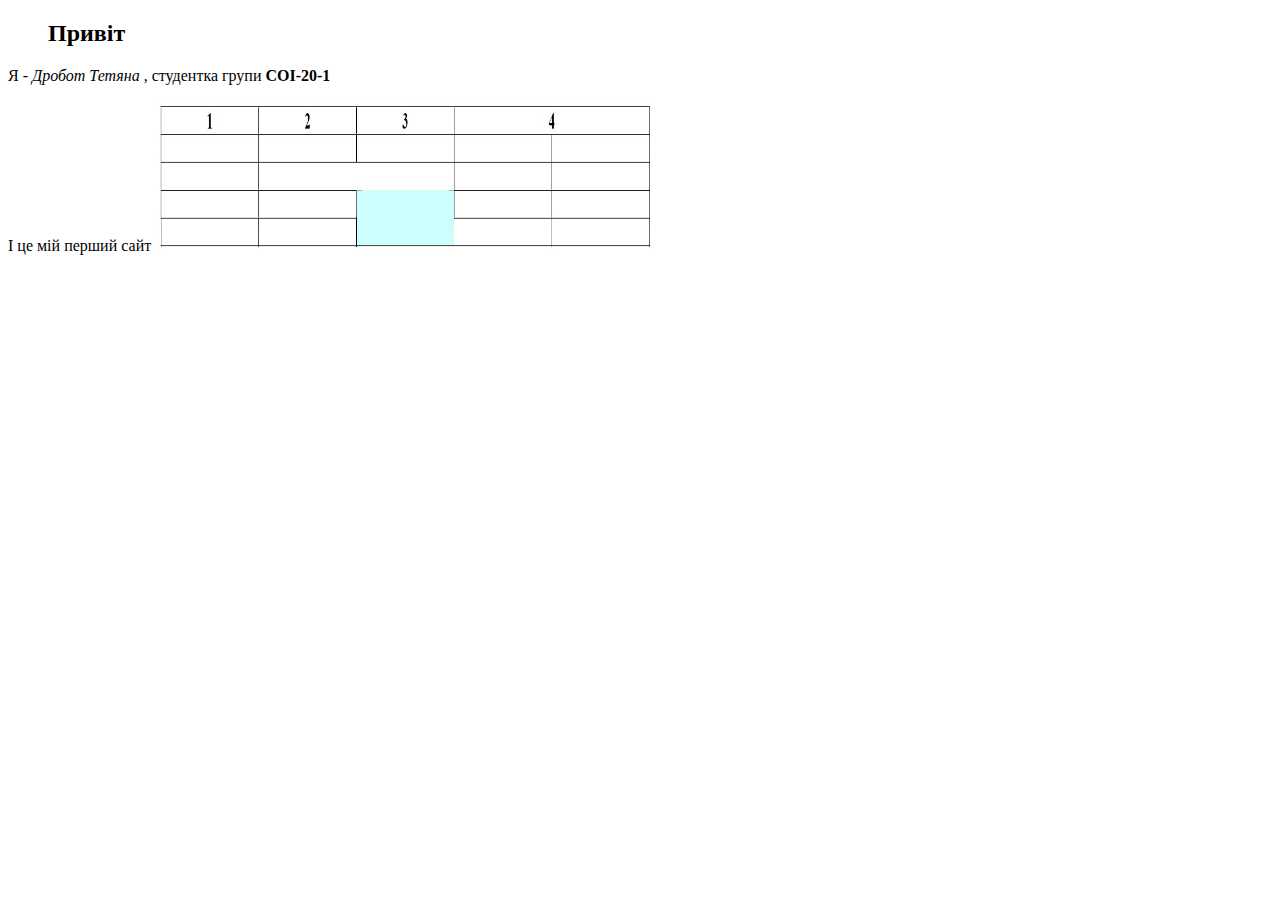
==== index.html @ 38916656 "Update index.html" ====
<!doctype html>
<html lang = "ua">  

  <link rel="shortcut icon" type="image/x-icon" href="favicon.ico?">
  <head>
    <meta charset = "utf-8">
    <title> Tata </title>
  </head>
  <body>
    <!---Приветствие--->
    <blockquote> <div> <h2> Привіт </h2> </div> </blockquote>
    <p> Я - <i> Дробот Тетяна </i>, студентка групи <b> СОІ-20-1 </b> </p>
   
    <p1> І це мій перший сайт </p1>
  
    <img src="table.png" alt="Tablitsa" width="500" height="150">
  </body>
</html>
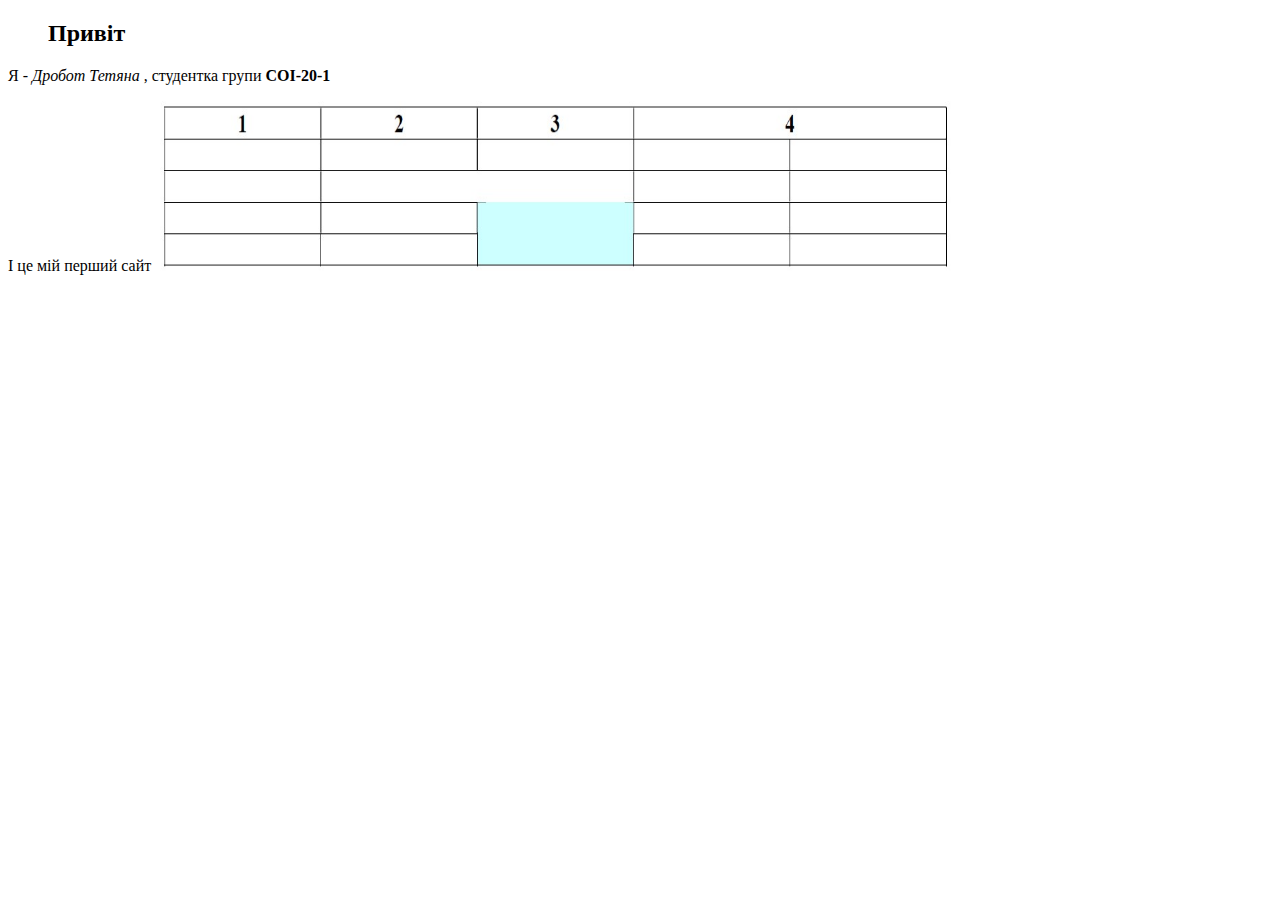
==== commit abbae824: "Update index.html" ====
--- a/index.html
+++ b/index.html
@@ -4,7 +4,7 @@
   <link rel="shortcut icon" type="image/x-icon" href="favicon.ico?">
   <head>
     <meta charset = "utf-8">
-    <title> Tata </title>
+    <title> Ttata </title>
   </head>
   <body>
     <!---Приветствие--->
@@ -13,6 +13,6 @@
    
     <p1> І це мій перший сайт </p1>
   
-    <img src="table.png" alt="Tablitsa" width="500" height="150">
+    <img src="table.png" alt="Tablitsa" width="800" height="170">
   </body>
 </html>
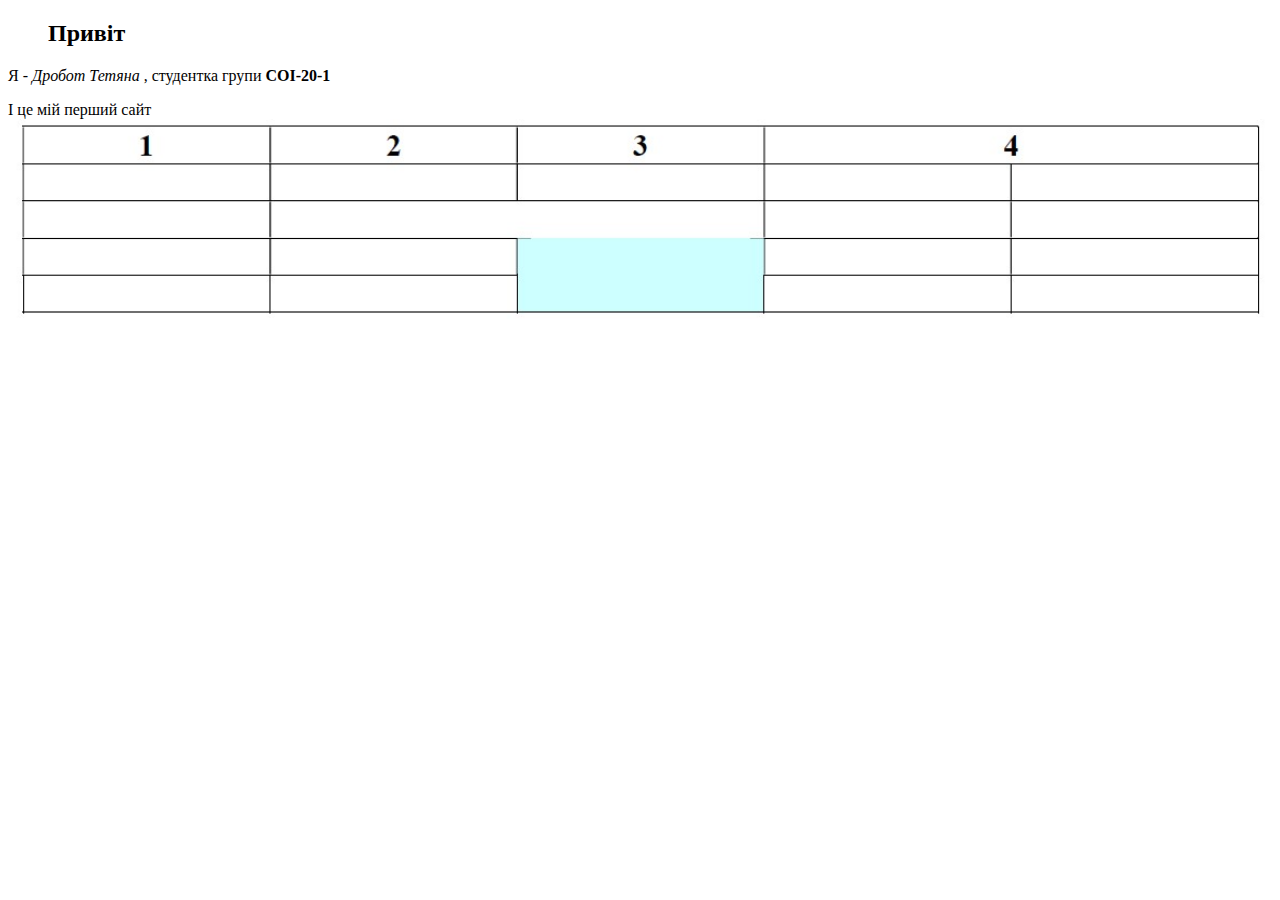
==== commit 12ba3ab8: "Update index.html" ====
--- a/index.html
+++ b/index.html
@@ -13,6 +13,6 @@
    
     <p1> І це мій перший сайт </p1>
   
-    <img src="table.png" alt="Tablitsa" width="800" height="170">
+    <img src="table.png" alt="Tablitsa" width="100%" height="200">
   </body>
 </html>
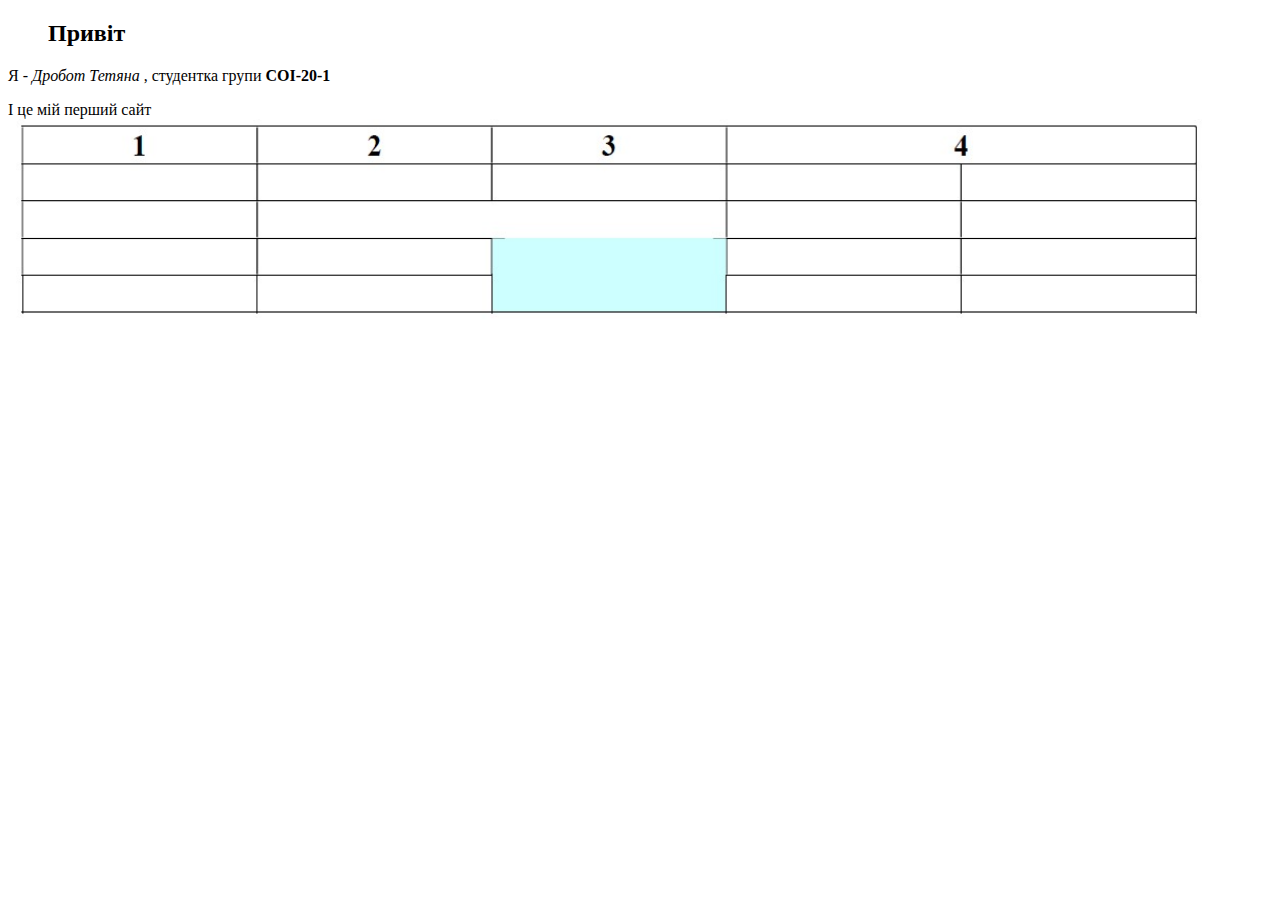
==== commit 28a7c022: "Update index.html" ====
--- a/index.html
+++ b/index.html
@@ -4,7 +4,7 @@
   <link rel="shortcut icon" type="image/x-icon" href="favicon.ico?">
   <head>
     <meta charset = "utf-8">
-    <title> Ttata </title>
+    <title> CTata </title>
   </head>
   <body>
     <!---Приветствие--->
@@ -13,6 +13,6 @@
    
     <p1> І це мій перший сайт </p1>
   
-    <img src="table.png" alt="Tablitsa" width="100%" height="200">
+    <img src="table.png" alt="Tablitsa" width="95%" height="200">
   </body>
 </html>
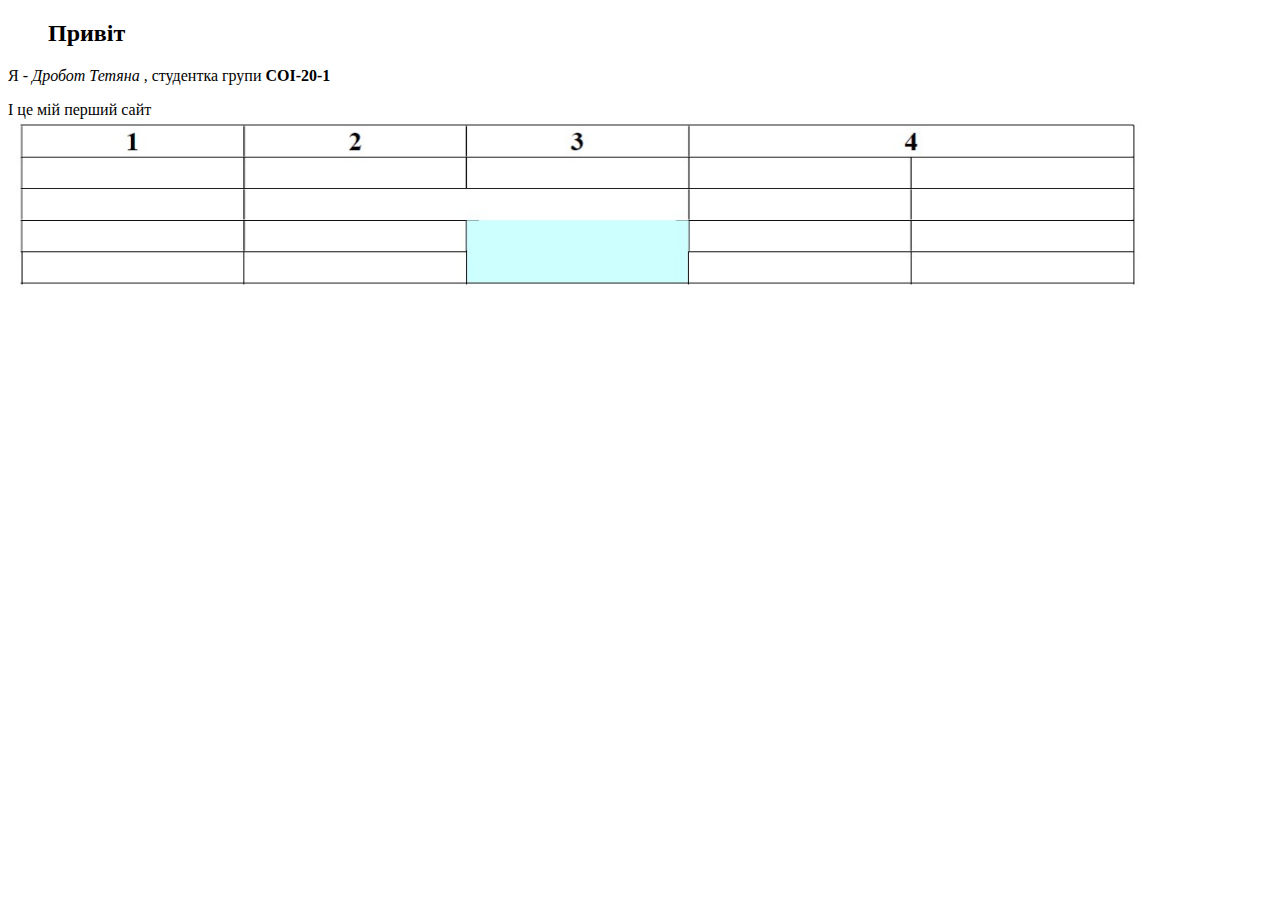
==== commit 11e2fe2e: "Update index.html" ====
--- a/index.html
+++ b/index.html
@@ -13,6 +13,6 @@
    
     <p1> І це мій перший сайт </p1>
   
-    <img src="table.png" alt="Tablitsa" width="95%" height="200">
+    <img src="table.png" alt="Tablitsa" width="90%" height="170">
   </body>
 </html>
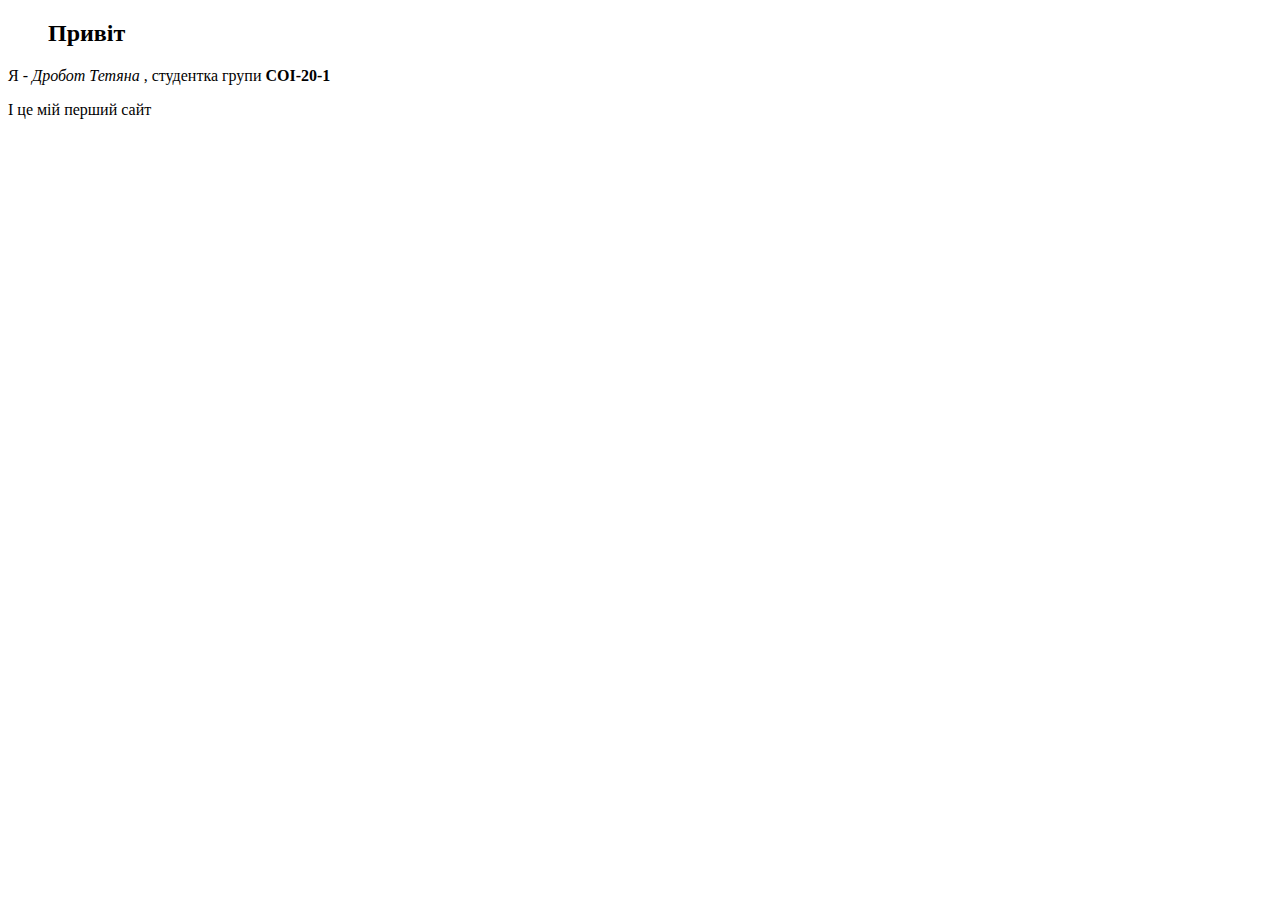
==== commit 8779ff55: "Update index.html" ====
--- a/index.html
+++ b/index.html
@@ -4,7 +4,7 @@
   <link rel="shortcut icon" type="image/x-icon" href="favicon.ico?">
   <head>
     <meta charset = "utf-8">
-    <title> CTata </title>
+    <title> Tata </title>
   </head>
   <body>
     <!---Приветствие--->
@@ -13,6 +13,5 @@
    
     <p1> І це мій перший сайт </p1>
   
-    <img src="table.png" alt="Tablitsa" width="90%" height="170">
   </body>
 </html>
